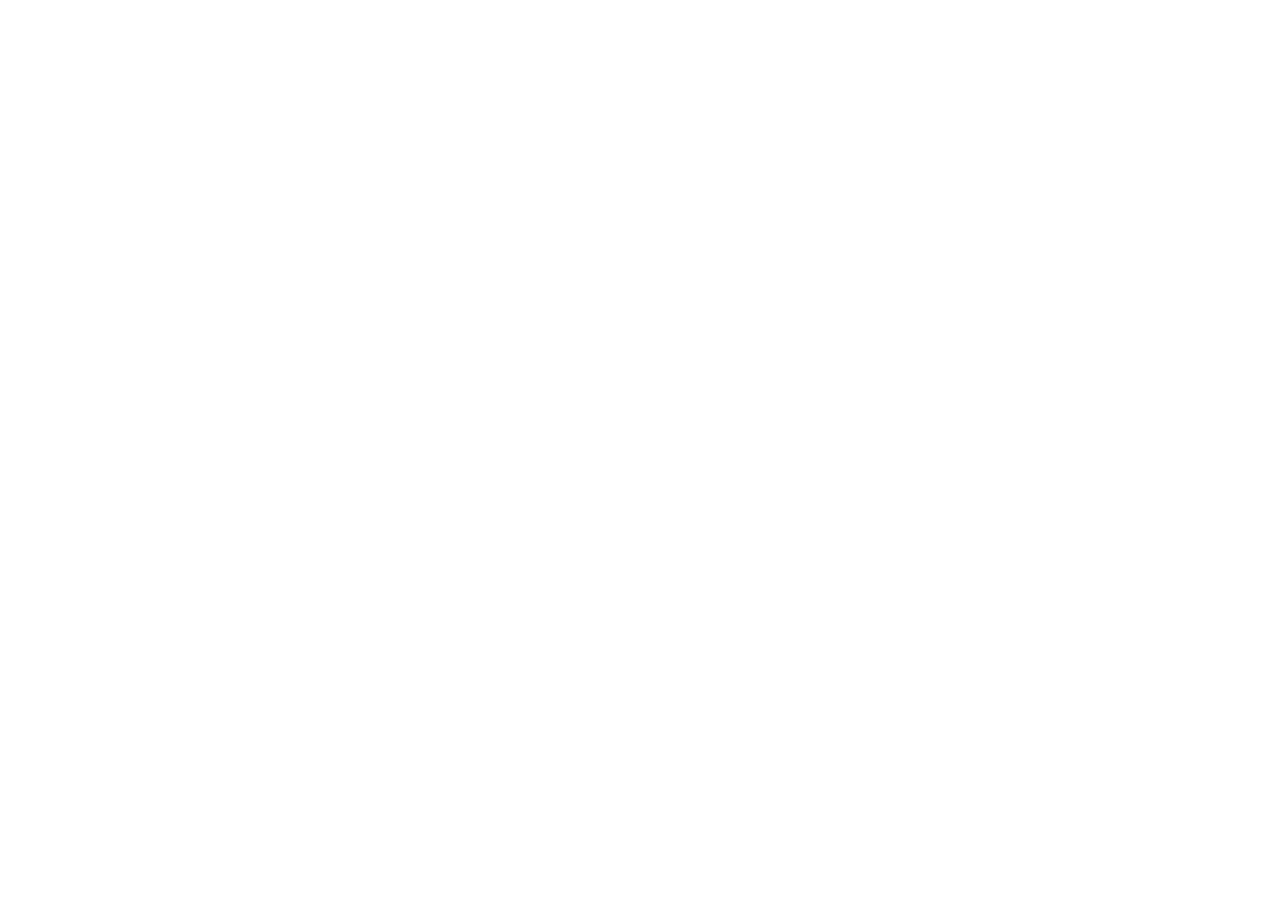
==== Ejericcio2.html @ 890df94f "Cambios" ====
<!DOCTYPE html>
<html lang="en">
<head>
    <meta charset="UTF-8">
    <meta name="viewport" content="width=device-width, initial-scale=1.0">
    <title>Document</title>
</head>
<body>
    
</body>
</html>
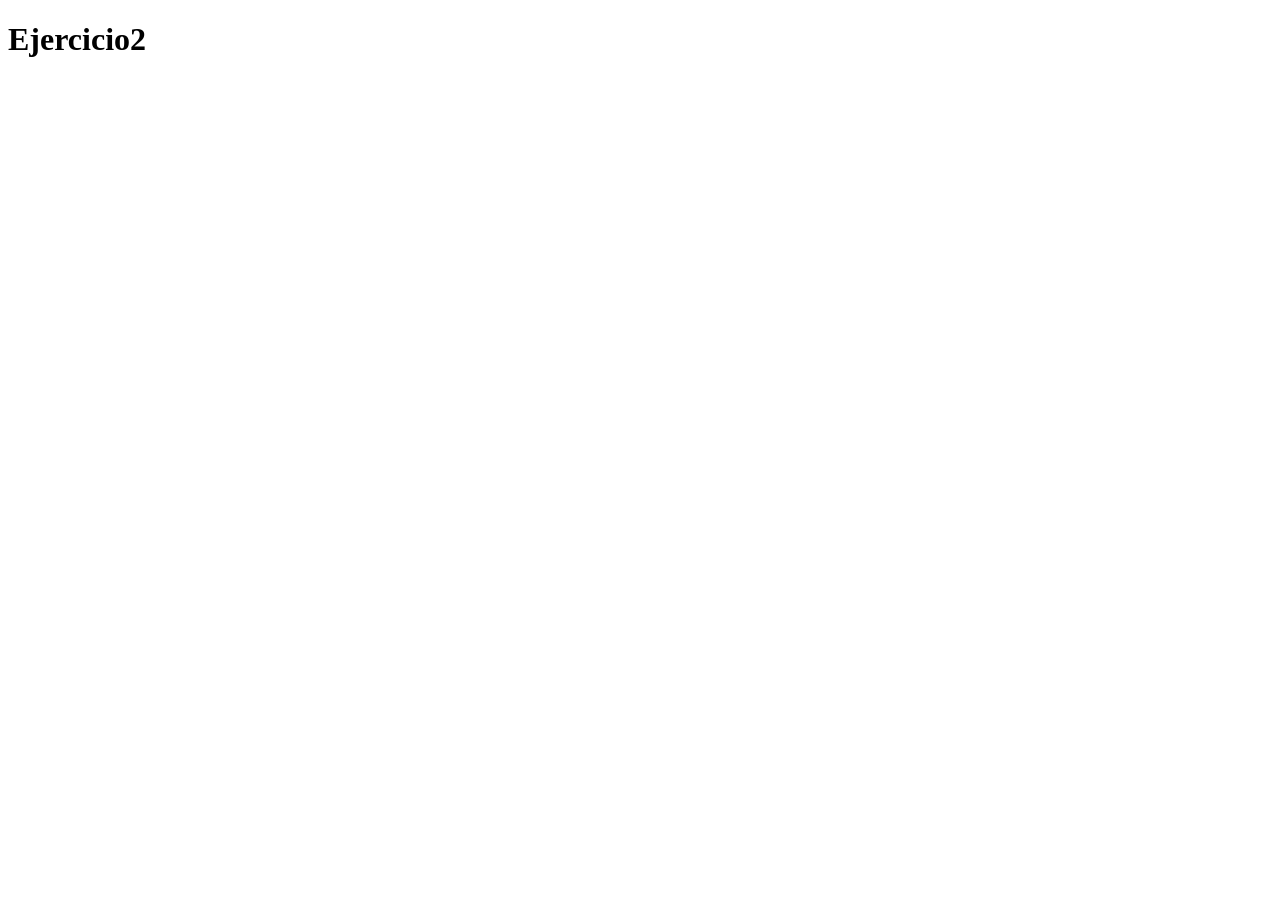
==== commit dc560157: "Confirmar" ====
--- a/Ejericcio2.html
+++ b/Ejericcio2.html
@@ -2,10 +2,10 @@
 <html lang="en">
 <head>
     <meta charset="UTF-8">
-    <meta name="viewport" content="width=device-width, initial-scale=1.0">
-    <title>Document</title>
+    <meta name="viewport" content="width=device-width">
+    <title>Ejercicio2</title>
 </head>
 <body>
-    
+    <h1>Ejercicio2</h1>
 </body>
 </html>
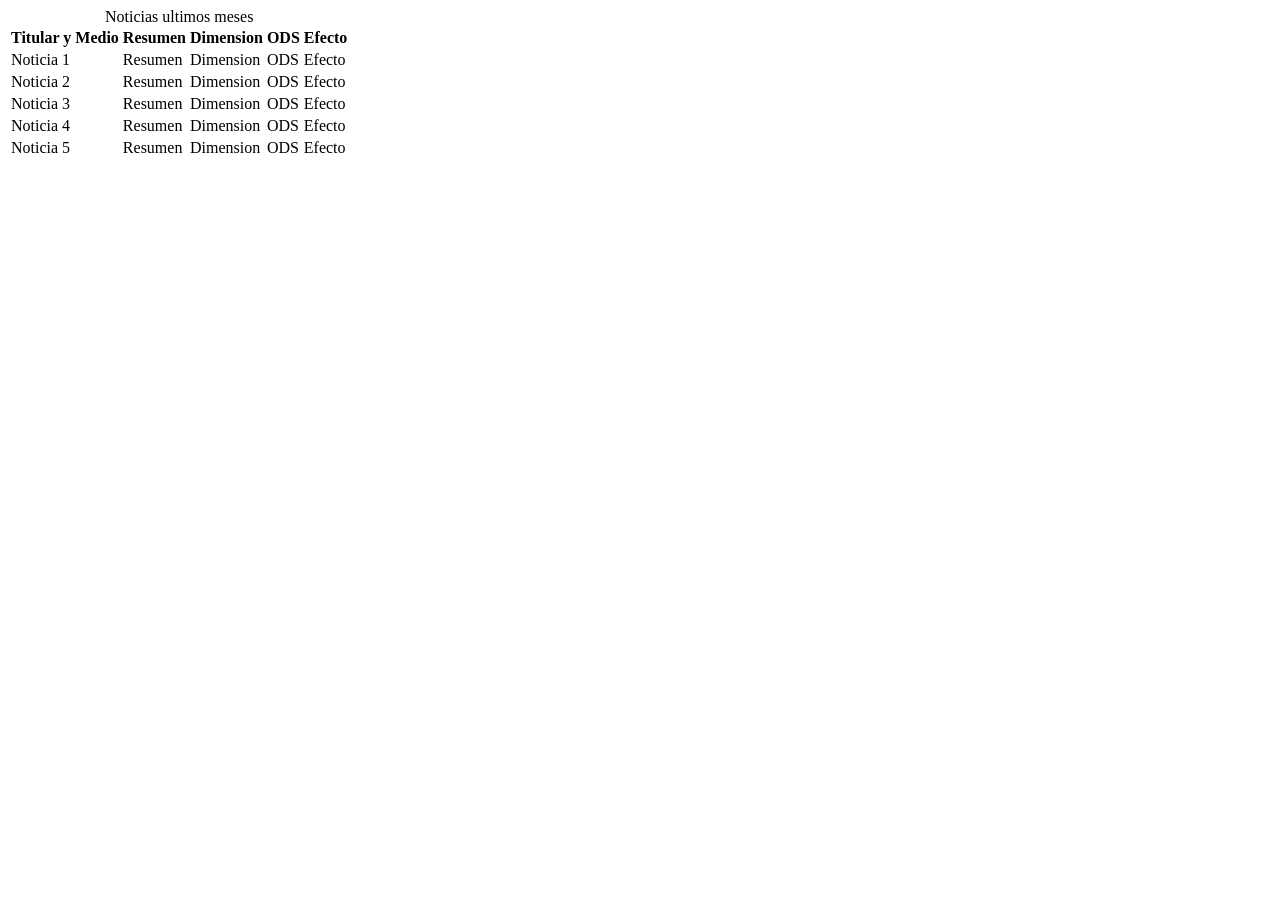
==== commit b7ef54ce: "Todos los cambios Co-authored-by: jcanben1206-cmd <jcanben1206-cmd@users.noreply.github.com>" ====
--- a/Ejericcio2.html
+++ b/Ejericcio2.html
@@ -6,6 +6,54 @@
     <title>Ejercicio2</title>
 </head>
 <body>
-    <h1>Ejercicio2</h1>
+    <table>
+        <caption>Noticias ultimos meses</caption>
+        <thead>
+            <tr>
+                <th>Titular y Medio</th>
+                <th>Resumen</th>
+                <th>Dimension</th>
+                <th>ODS</th>
+                <th>Efecto</th>
+            </tr>
+        </thead>
+        <tbody>
+            <tr>
+                <td>Noticia 1</td>
+                <td>Resumen</td>
+                <td>Dimension</td>
+                <td>ODS</td>
+                <td>Efecto</td>
+            </tr>
+            <tr>
+                <td>Noticia 2</td>
+                <td>Resumen</td>
+                <td>Dimension</td>
+                <td>ODS</td>
+                <td>Efecto</td>
+            </tr>
+            <tr>
+                <td>Noticia 3</td>
+                <td>Resumen</td>
+                <td>Dimension</td>
+                <td>ODS</td>
+                <td>Efecto</td>
+            </tr>
+            <tr>
+                <td>Noticia 4</td>
+                <td>Resumen</td>
+                <td>Dimension</td>
+                <td>ODS</td>
+                <td>Efecto</td>
+            </tr>
+            <tr>
+                <td>Noticia 5</td>
+                <td>Resumen</td>
+                <td>Dimension</td>
+                <td>ODS</td>
+                <td>Efecto</td>
+            </tr>
+        </tbody>
+    </table>
 </body>
 </html>
